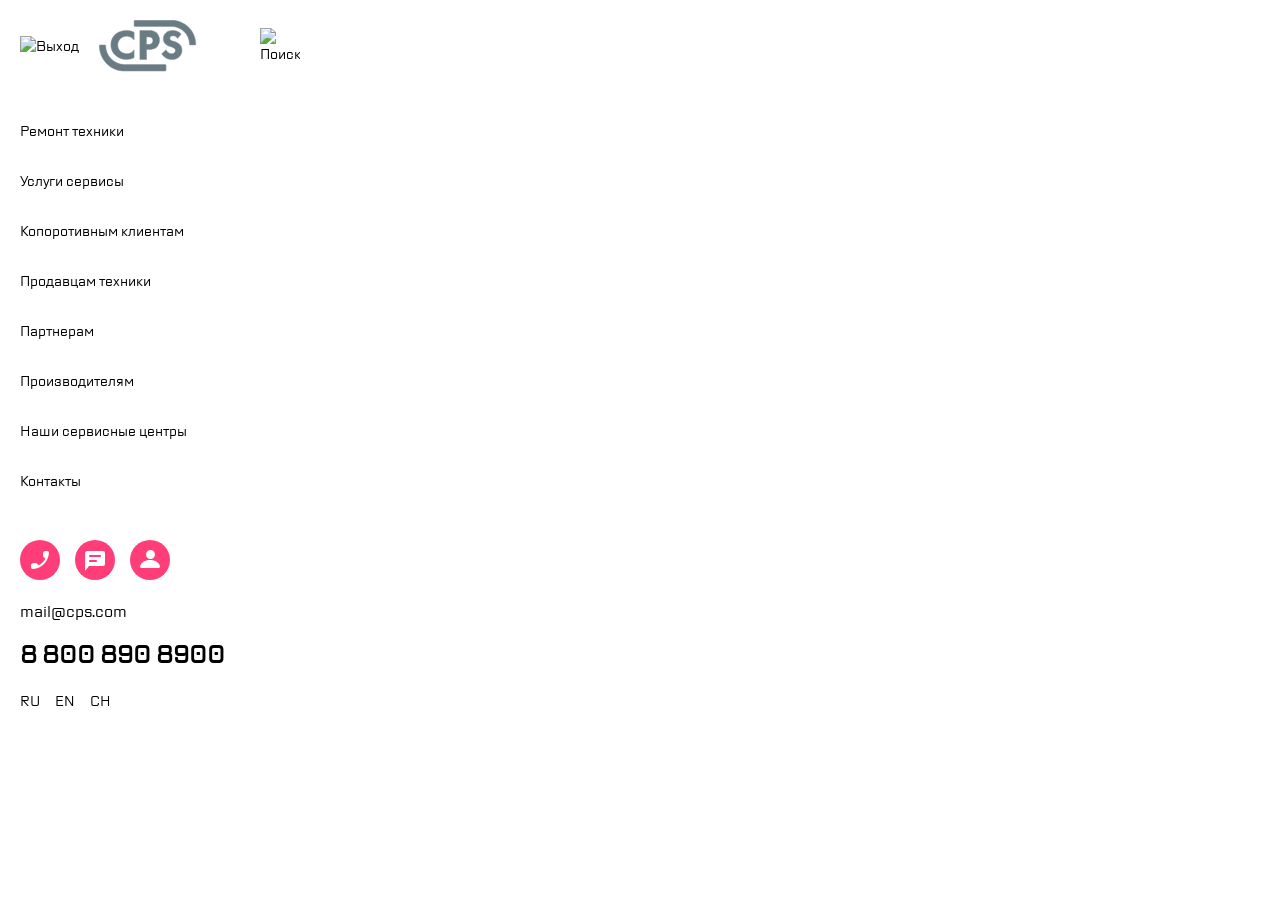
==== menu.html @ bdd47804 "Add menu page" ====
<!DOCTYPE html>
<html lang="en">
<head>
    <meta charset="UTF-8">
    <meta name="viewport" content="width=device-width, initial-scale=1.0">
    <title>Menu</Menu></title>
    <link rel="stylesheet" href="menu.css">
</head>
<body>
    <header class="header">
        <div class="header__icon"> 
            <img src="image/icon/exit.svg" alt="Выход" class="header__icon--exit">
            <img src="image/icon/Group.svg" alt="Логотип" class="header__icon--group">
            <img src="image/icon/search.svg" alt="Поиск" class="header__icon--search">
        </div>

    </header>

    <main class="main">
        <nav class="menu">
          <ul class="menu__list">
            <li class="menu__item"> Ремонт техники</li>
            <li class="menu__item">Услуги сервисы</li>
            <li class="menu__item">Копоротивным клиентам</li>
            <li class="menu__item">Продавцам техники</li>
            <li class="menu__item">Партнерам</li>
            <li class="menu__item">Производителям</li>
            <li class="menu__item">Наши сервисные центры</li>
            <li class="menu__item">Контакты</li>       
          </ul>
        </nav>
    </main>

    <footer class="footer">
        
        <div class="footer__icons">
        <img src="image/icon/call.svg" alt="Контакты" class="footer__icon footer__icon--call">
        <img src="image/icon/chat.svg" alt="Чат" class="footer__icon footer__icon--chat">
        <img src="image/icon/profile.svg" alt="Профиль" class="footer__icon footer__icon--profile">
        </div>
        
        <p class="footer__mail">mail@cps.com</p>
        <p class="footer__number">8 800 890 8900</p>
        
        <ul class="footer__lang-list">
            <li class="footer__lang-item">RU</li>
            <li class="footer__lang-item">EN</li>
            <li class="footer__lang-item">CH</li>
        </ul>

    </footer>
</body>
</html>
---- menu.css ----
@font-face {
font-family:"TT Lakes"; 
src: url("font/TT Lakes/TT Lakes Neue Trial Regular.ttf") format("truetype");
font-weight: 400;
font-style: normal;
}

body{
width: 320px;
font-size: 14px;
font-family:"TT Lakes", sans-serif;
margin: 0;
}

.header__icon{
    display: flex;
    justify-content:space-between;
    align-items: center;
    padding:20px;
    gap: 20px;
}

.header__icon--search{
   margin-left: auto; 
   width: 40px;
}

.menu__list{
  width:222px;
  padding:0;
  list-style:none;   
}

.menu__item{
    display:block;
    padding:15px 20px;
    position: relative;
    cursor: pointer;
}
.menu__item::before{
    content: "";
    position: absolute;

    left: 0;              
    top: 50%;
    transform: translateY(-50%);
    width: 5px;               
    height: 75%; 

    background-color: #41f6d7;
    border-radius: 0 5px 5px 0;

    opacity:0;
}
.menu__item:hover {
color: #7e7e82;
}

.menu__item:hover::before{
    opacity:1;
}



.footer__icons{
   display: flex;
   justify-content:flex-start;
   align-items: center;
   padding:20px;
   gap: 15px;
   margin:0;
}
.footer__mail{   
font-weight: 500;
font-size: 16px;
padding:0 0 0 20px;
margin:0;
}

.footer__number{
font-weight: 700;
font-size: 24px;
padding:0 0 0 20px;
margin:15px 0 0 0;
}
.footer__lang-list{
display: flex;
justify-content:flex-start;
align-items: center;
padding:20px;
gap: 15px;
margin:0;
list-style:none;  
}
.footer__lang-list li:hover{
color: #7e7e82;
}
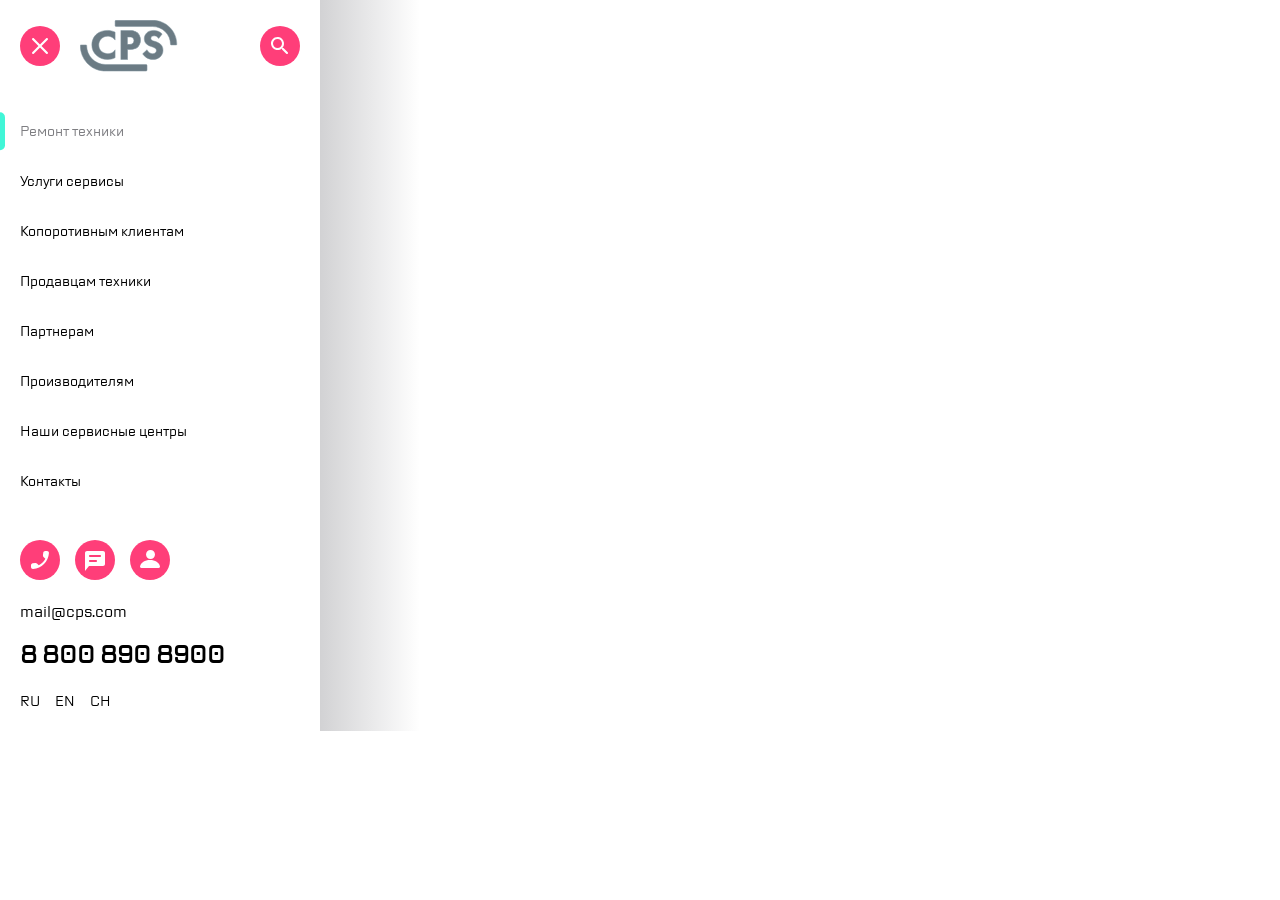
==== commit c34a73ee: "pointer и transform" ====
--- a/menu.html
+++ b/menu.html
@@ -19,7 +19,7 @@
     <main class="main">
         <nav class="menu">
           <ul class="menu__list">
-            <li class="menu__item"> Ремонт техники</li>
+            <li class="menu__item active">Ремонт техники</li>
             <li class="menu__item">Услуги сервисы</li>
             <li class="menu__item">Копоротивным клиентам</li>
             <li class="menu__item">Продавцам техники</li>
--- a/menu.css
+++ b/menu.css
@@ -5,11 +5,32 @@
 font-style: normal;
 }
 
-body{
-width: 320px;
-font-size: 14px;
-font-family:"TT Lakes", sans-serif;
-margin: 0;
+
+body {
+    width: 320px;
+    font-size: 14px;
+    font-family: "TT Lakes", sans-serif;
+    margin: 0;
+    position: relative; 
+    background-color: #fff; 
+}
+
+body::after {
+    content: "";
+    position: absolute;
+    top: 0;
+    right: -100px;
+    width: 100px;   
+    height: 100%;
+    pointer-events: none; 
+    background: linear-gradient(to right, rgb(210, 210, 212), rgba(255, 255, 255, 0));
+}
+
+.menu__item,
+.header__icon img,
+.footer__icon,
+.footer__lang-item {
+  cursor: pointer;
 }
 
 .header__icon{
@@ -18,6 +39,10 @@
     align-items: center;
     padding:20px;
     gap: 20px;
+}
+.header__icon img:hover {
+    transform: scale(1.1);
+    transition: transform 0.2s;
 }
 
 .header__icon--search{
@@ -60,7 +85,15 @@
     opacity:1;
 }
 
+.menu__item.active::before {
+    opacity: 1;
+    width: 5px;
+    background-color: #41f6d7; /* яркая полоска */
+}
 
+.menu__item.active {
+    color: #7e7e82;
+}
 
 .footer__icons{
    display: flex;
@@ -70,6 +103,11 @@
    gap: 15px;
    margin:0;
 }
+.footer__icons img:hover {
+    transform: scale(1.1);
+    transition: transform 0.2s;
+}
+
 .footer__mail{   
 font-weight: 500;
 font-size: 16px;
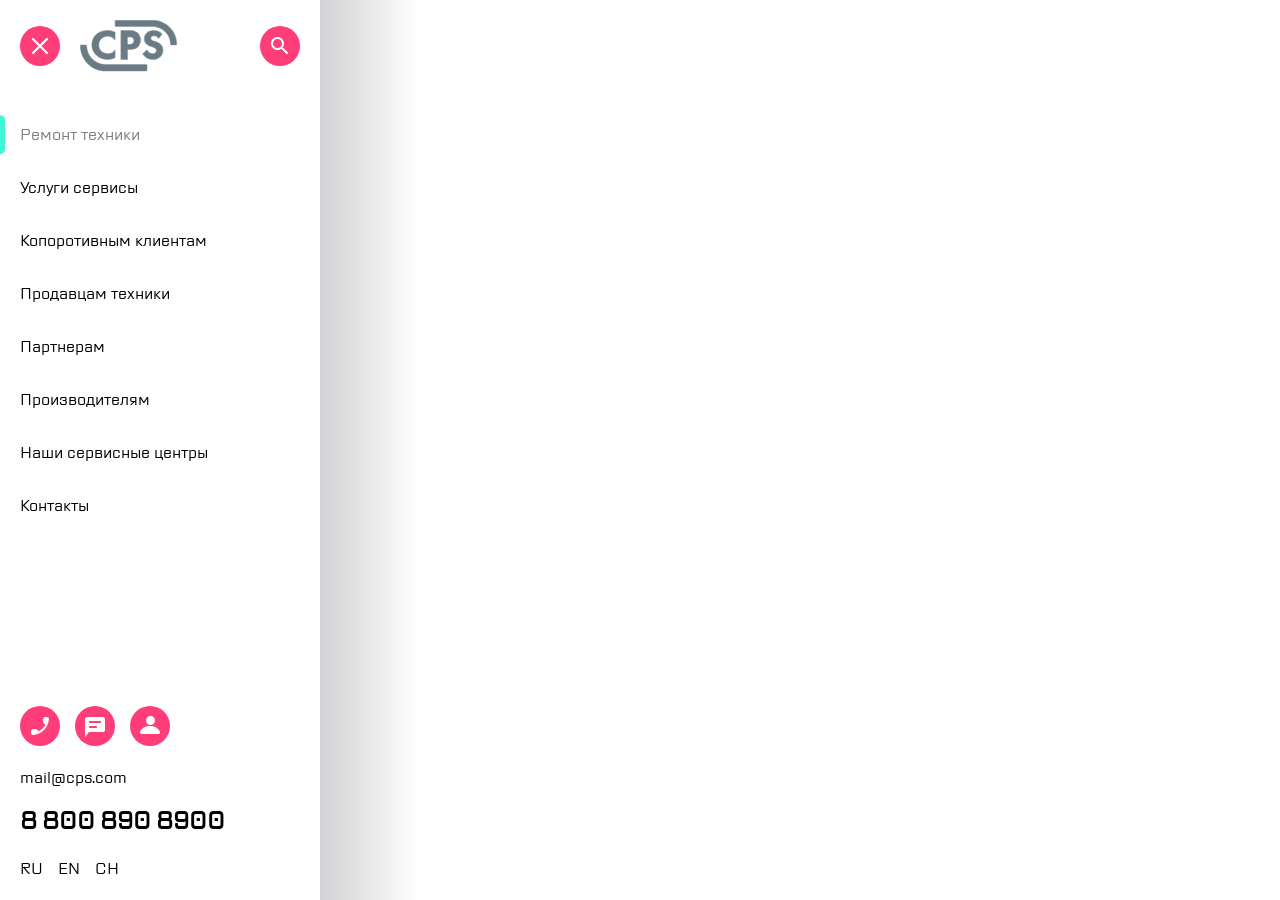
==== commit 69e30926: "scroll" ====
--- a/menu.html
+++ b/menu.html
@@ -7,6 +7,7 @@
     <link rel="stylesheet" href="menu.css">
 </head>
 <body>
+    <div class="layout">
     <header class="header">
         <div class="header__icon"> 
             <img src="image/icon/exit.svg" alt="Выход" class="header__icon--exit">
@@ -16,7 +17,6 @@
 
     </header>
 
-    <main class="main">
         <nav class="menu">
           <ul class="menu__list">
             <li class="menu__item active">Ремонт техники</li>
@@ -29,7 +29,7 @@
             <li class="menu__item">Контакты</li>       
           </ul>
         </nav>
-    </main>
+    
 
     <footer class="footer">
         
@@ -49,5 +49,6 @@
         </ul>
 
     </footer>
+    </div>
 </body>
 </html>
--- a/menu.css
+++ b/menu.css
@@ -5,17 +5,27 @@
 font-style: normal;
 }
 
+html,
+body {
+  height: 100%;
+  margin: 0;
+}
 
 body {
-    width: 320px;
-    font-size: 14px;
-    font-family: "TT Lakes", sans-serif;
-    margin: 0;
-    position: relative; 
-    background-color: #fff; 
+  font-family: "TT Lakes", sans-serif;
+  overflow: hidden; 
 }
 
-body::after {
+.layout {
+  height: 100vh;
+  max-width: 320px;
+  display: flex;
+  flex-direction: column;
+  background-color: #fff;
+  position: relative;
+}
+
+.layout::after {
     content: "";
     position: absolute;
     top: 0;
@@ -31,6 +41,10 @@
 .footer__icon,
 .footer__lang-item {
   cursor: pointer;
+}
+
+.header {
+  flex-shrink: 0;
 }
 
 .header__icon{
@@ -50,8 +64,24 @@
    width: 40px;
 }
 
+.menu {
+  flex: 1;                
+  overflow-y: auto;       
+  overflow-x: hidden;
+  font-size: 16px;
+}
+
+.menu {
+  scrollbar-width: none;        /* Firefox */
+  -ms-overflow-style: none;     /* IE / Edge */
+}
+
+.menu::-webkit-scrollbar {
+  width: 0;
+  height: 0;
+}
+
 .menu__list{
-  width:222px;
   padding:0;
   list-style:none;   
 }
@@ -95,6 +125,10 @@
     color: #7e7e82;
 }
 
+.footer {
+  flex-shrink: 0;
+}
+
 .footer__icons{
    display: flex;
    justify-content:flex-start;
